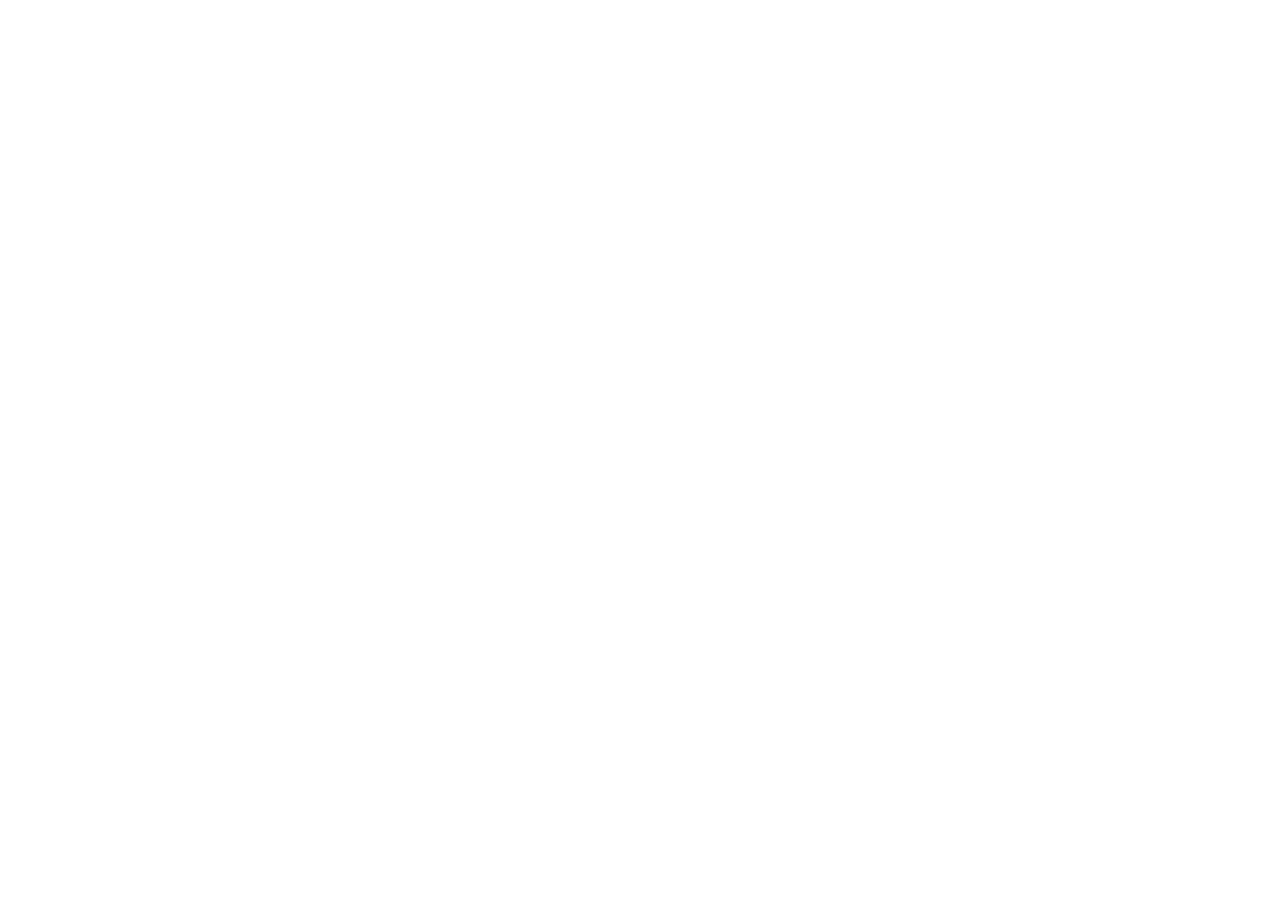
==== Index.html @ 7c7f9a7f "index jquery and bootstrap" ====
<!doctype html>

<head>
	<title>Actividades de Aprendizaje </title>
	<link rel="stylesheet" href="bootstrap/css/bootstrap.css">
	<link rel="stylesheet" href="bootstrap/css/bootstrap-responsive.css">
	<script src="http://code.jquery.com/jquery-2.0.3.js"></script>
	<script src="bootstrap/js/bootstrap.js"></script>
</head>
<body>
<header>
</header>
<footer>
</footer>
</body>
</html>
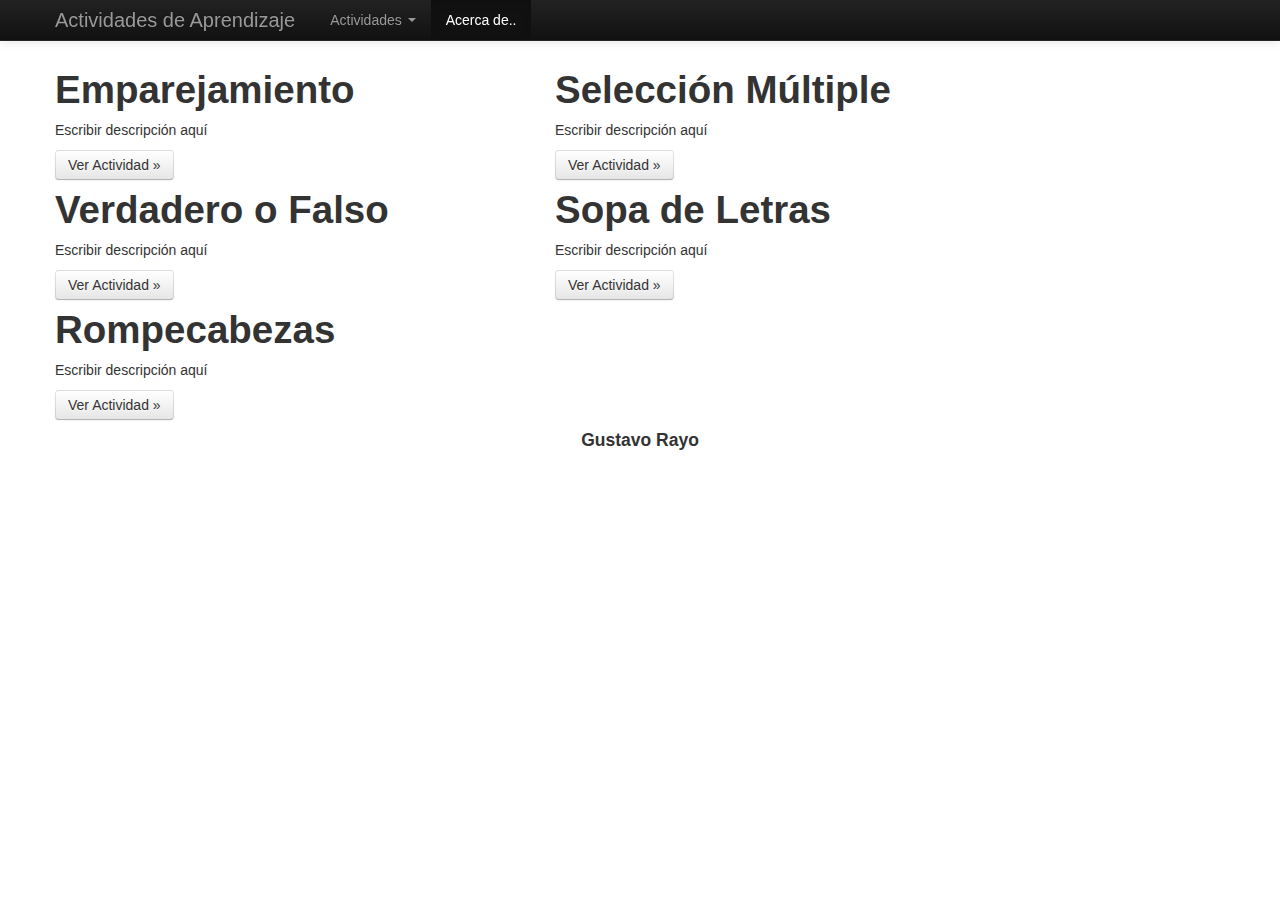
==== commit 54113458: "Actualizacion actividad emparejamiento" ====
--- a/Index.html
+++ b/Index.html
@@ -1,16 +1,77 @@
-<!doctype html>
-
-<head>
-	<title>Actividades de Aprendizaje </title>
-	<link rel="stylesheet" href="bootstrap/css/bootstrap.css">
-	<link rel="stylesheet" href="bootstrap/css/bootstrap-responsive.css">
-	<script src="http://code.jquery.com/jquery-2.0.3.js"></script>
-	<script src="bootstrap/js/bootstrap.js"></script>
-</head>
-<body>
-<header>
-</header>
-<footer>
-</footer>
-</body>
-</html>
+<!doctype html>
+<html lang="es">
+<head>
+	<meta charset="utf-8">
+	<title>Actividades de Aprendizaje </title>
+	<link rel="stylesheet" href="bootstrap/css/bootstrap.css">
+	<link rel="stylesheet" href="bootstrap/css/bootstrap-responsive.css">
+	<link rel="stylesheet" href="style/style.css">
+	<script src="http://code.jquery.com/jquery-2.0.3.js"></script>
+	<script src="bootstrap/js/bootstrap.js"></script>
+	<script src="script/script.js"></script>
+</head>
+<body>
+	<div class="navbar navbar-inverse navbar-fixed-top">
+		<div class="navbar-inner">
+			<div class="container">
+				
+				<button type="button" class="btn btn-navbar" data-toggle="collapse" data-target=".nav-collapse">
+				<span class="icon-bar"></span>
+				<span class="icon-bar"></span>
+				<span class="icon-bar"></span>
+				</button>
+				
+				<a class="brand" href="index.html">Actividades de Aprendizaje</a>
+				<div class="nav-collapse collapse">
+					<ul class="nav">
+					  <li class="dropdown">
+						<a href="#" class="dropdown-toggle" data-toggle="dropdown">Actividades <b class="caret"></b></a>
+						<ul class="dropdown-menu">
+						  <li><a href="emparejamiento.html">Emparejamiento</a></li>
+						  <li><a href="seleccionMultiple.html">Selección Múltiple</a></li>
+						  <li><a href="seleccionUnica.html">Verdadero o Falso</a></li>
+						  <li><a href="Sopa.htlm">Sopa de Letras</a></li>
+						  <li><a href="rompecabezas.html">Rompecabezas</a></li>
+						</ul>
+					  </li>
+					  <li class="active"><a href="#">Acerca de..</a></li>
+					</ul>
+				</div>
+				
+			</div>
+		</div>
+	</div> <!-- End navbar -->
+<div class="container">
+	<div class="row">
+		<div class="span5">
+			<h1>Emparejamiento</h1>
+			<p>Escribir descripción aquí</p>
+			<a class="btn" href="#">Ver Actividad &raquo;</a>
+		</div>
+		<div class="span5">
+			<h1>Selección Múltiple</h1>
+			<p>Escribir descripción aquí</p>
+			<a class="btn" href="#">Ver Actividad &raquo;</a>
+		</div>
+		<div class="span5">
+			<h1>Verdadero o Falso</h1>
+			<p>Escribir descripción aquí</p>
+			<a class="btn" href="#">Ver Actividad &raquo;</a>
+		</div>
+		<div class="span5">
+			<h1>Sopa de Letras</h1>
+			<p>Escribir descripción aquí</p>
+			<a class="btn" href="#">Ver Actividad &raquo;</a>
+		</div>
+		<div class="span5">
+			<h1>Rompecabezas</h1>
+			<p>Escribir descripción aquí</p>
+			<a class="btn" href="#">Ver Actividad &raquo;</a>
+		</div>
+	</div><!--En Row -->
+</div> <!--End cointainer -->
+<footer>
+	<h4>Gustavo Rayo</h4>
+</footer>
+</body>
+</html>
--- a/style/style.css
+++ b/style/style.css
@@ -0,0 +1,17 @@
+     body {
+        padding-top: 60px;
+        padding-bottom: 40px;
+      }
+	footer{
+		text-align:center;
+	}
+	
+	.area-actividad{
+		background-color:gray;
+	}
+
+#canvas{
+	height: 400px;
+	width: 400px;
+	background-color: gray;
+}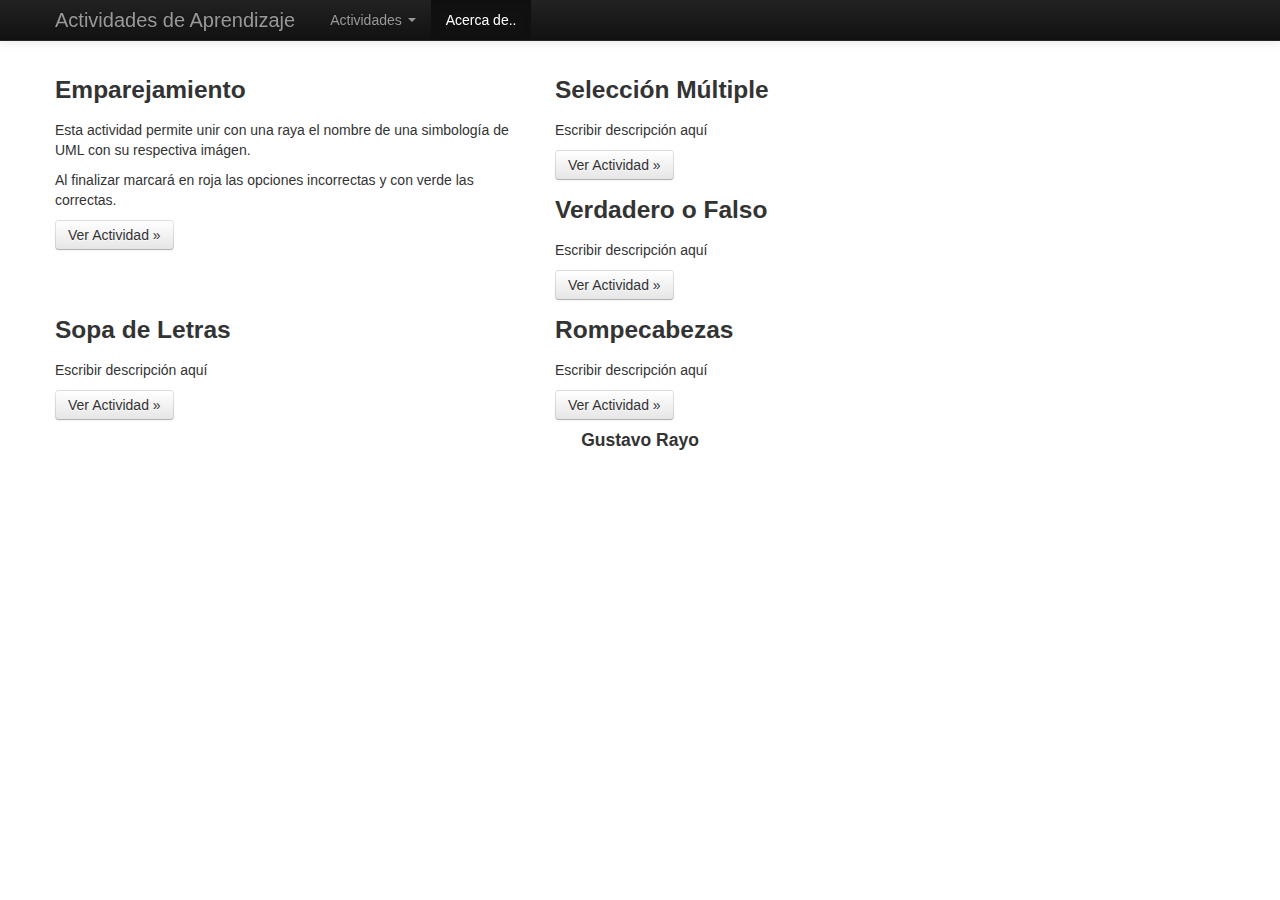
==== commit e31e8338: "Avance de Sopa de letras" ====
--- a/Index.html
+++ b/Index.html
@@ -30,7 +30,7 @@
 						  <li><a href="emparejamiento.html">Emparejamiento</a></li>
 						  <li><a href="seleccionMultiple.html">Selección Múltiple</a></li>
 						  <li><a href="seleccionUnica.html">Verdadero o Falso</a></li>
-						  <li><a href="Sopa.htlm">Sopa de Letras</a></li>
+						  <li><a href="sopa.html">Sopa de Letras</a></li>
 						  <li><a href="rompecabezas.html">Rompecabezas</a></li>
 						</ul>
 					  </li>
@@ -44,27 +44,28 @@
 <div class="container">
 	<div class="row">
 		<div class="span5">
-			<h1>Emparejamiento</h1>
+			<h3>Emparejamiento</h3>
+			<p>Esta actividad permite unir con una raya el nombre de una simbología de UML con su respectiva imágen.</p>
+			<p>Al finalizar marcará en roja las opciones incorrectas y con verde las correctas.</p>
+			<a class="btn" href="emparejamiento.html">Ver Actividad &raquo;</a>
+		</div>
+		<div class="span5">
+			<h3>Selección Múltiple</h3>
 			<p>Escribir descripción aquí</p>
 			<a class="btn" href="#">Ver Actividad &raquo;</a>
 		</div>
 		<div class="span5">
-			<h1>Selección Múltiple</h1>
+			<h3>Verdadero o Falso</h3>
 			<p>Escribir descripción aquí</p>
 			<a class="btn" href="#">Ver Actividad &raquo;</a>
 		</div>
 		<div class="span5">
-			<h1>Verdadero o Falso</h1>
+			<h3>Sopa de Letras</h3>
 			<p>Escribir descripción aquí</p>
 			<a class="btn" href="#">Ver Actividad &raquo;</a>
 		</div>
 		<div class="span5">
-			<h1>Sopa de Letras</h1>
-			<p>Escribir descripción aquí</p>
-			<a class="btn" href="#">Ver Actividad &raquo;</a>
-		</div>
-		<div class="span5">
-			<h1>Rompecabezas</h1>
+			<h3>Rompecabezas</h3>
 			<p>Escribir descripción aquí</p>
 			<a class="btn" href="#">Ver Actividad &raquo;</a>
 		</div>
--- a/style/style.css
+++ b/style/style.css
@@ -1,17 +1,31 @@
-     body {
-        padding-top: 60px;
-        padding-bottom: 40px;
-      }
-	footer{
-		text-align:center;
-	}
-	
-	.area-actividad{
-		background-color:gray;
-	}
-
-#canvas{
-	height: 400px;
-	width: 400px;
-	background-color: gray;
+     body {
+        padding-top: 60px;
+        padding-bottom: 40px;
+      }
+	footer{
+		text-align:center;
+	}
+	
+	.area-actividad{
+		background-color:gray;
+	}
+
+#canvas{
+	height: 400px;
+	width: 400px;
+	background-color: white;
+}
+
+.letter {
+	text-align: center;
+	width: 20px;
+	height: 18px;
+	float: left;
+	padding-top: 2px;
+	z-index: 2;
+}
+
+#sopa{
+	width: 400px;
+	height: 400px;
 }